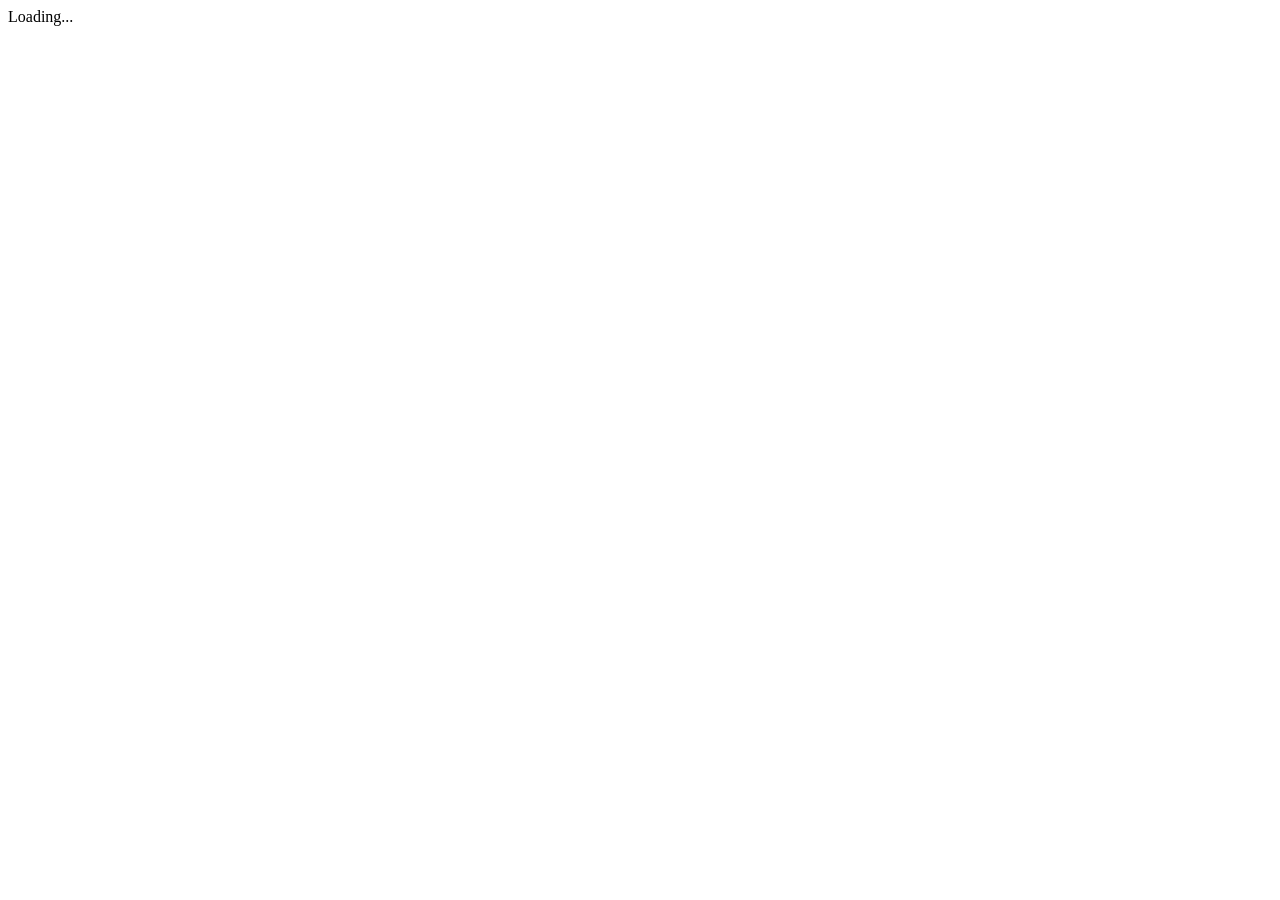
==== Reto02_MAUI/Reto02_MAUI/wwwroot/index.html @ fee19221 "esqueleto con el .gitignore definitivo" ====
<!DOCTYPE html>
<html lang="en">
<head>
    <meta charset="utf-8" />
    <meta name="viewport" content="width=device-width, initial-scale=1.0, maximum-scale=1.0, user-scalable=no, viewport-fit=cover" />
    <title>Reto02_MAUI</title>
    <base href="/" />
    <link rel="stylesheet" href="_content/Reto02_MAUI.Shared/bootstrap/bootstrap.min.css" />
    <link rel="stylesheet" href="_content/Reto02_MAUI.Shared/app.css" />
    <link rel="stylesheet" href="app.css" />
    <link rel="stylesheet" href="Reto02_MAUI.styles.css" />
    <link rel="icon" href="data:,">
</head>

<body>

    <div class="status-bar-safe-area"></div>

    <div id="app">Loading...</div>

    <script src="_framework/blazor.webview.js" autostart="false"></script>

</body>

</html>
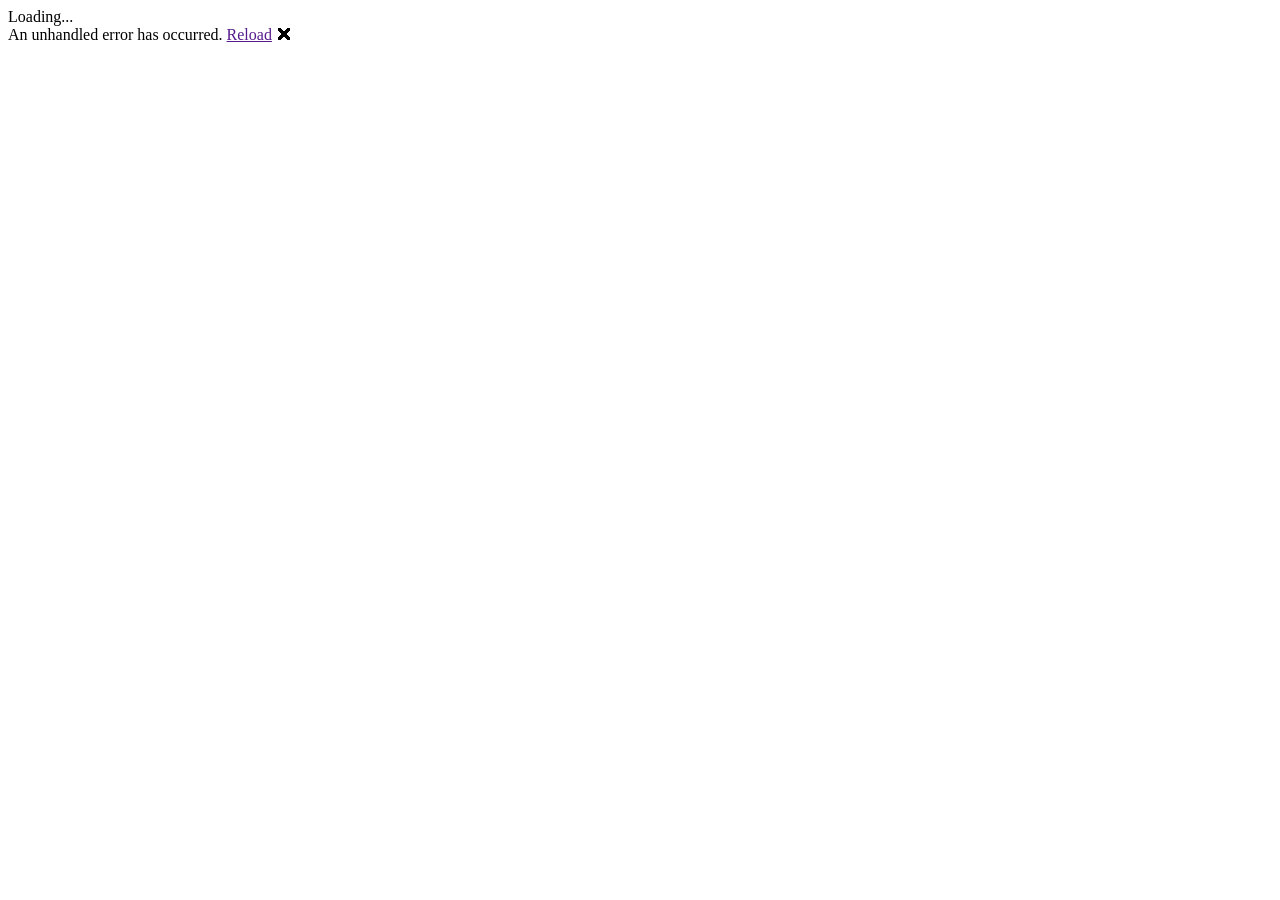
==== commit e50b5b59: "Primeras iteraciones" ====
--- a/Reto02_MAUI/Reto02_MAUI/wwwroot/index.html
+++ b/Reto02_MAUI/Reto02_MAUI/wwwroot/index.html
@@ -1,25 +1,36 @@
 <!DOCTYPE html>
-<html lang="en">
+<html lang="es">
 <head>
     <meta charset="utf-8" />
     <meta name="viewport" content="width=device-width, initial-scale=1.0, maximum-scale=1.0, user-scalable=no, viewport-fit=cover" />
-    <title>Reto02_MAUI</title>
+    <title>ElorMAUI - Centros Educativos Euskadi</title>
     <base href="/" />
-    <link rel="stylesheet" href="_content/Reto02_MAUI.Shared/bootstrap/bootstrap.min.css" />
-    <link rel="stylesheet" href="_content/Reto02_MAUI.Shared/app.css" />
-    <link rel="stylesheet" href="app.css" />
-    <link rel="stylesheet" href="Reto02_MAUI.styles.css" />
-    <link rel="icon" href="data:,">
+
+    <!-- Estilos Bootstrap (si los usas) -->
+    <link rel="stylesheet" href="css/bootstrap/bootstrap.min.css" />
+    <link href="css/app.css" rel="stylesheet" />
+    <link href="Reto02_MAUI. styles.css" rel="stylesheet" />
+
+    <!-- Mapbox CDN CSS -->
+    <link href='https://api.mapbox.com/mapbox-gl-js/v3.17.0-beta.1/mapbox-gl.css' rel='stylesheet' />
+
+    <!-- Mapbox CDN JS -->
+    <script src='https://api.mapbox.com/mapbox-gl-js/v3.17.0-beta.1/mapbox-gl.js'></script>
 </head>
 
 <body>
-
     <div class="status-bar-safe-area"></div>
-
     <div id="app">Loading...</div>
 
+    <div id="blazor-error-ui">
+        An unhandled error has occurred.
+        <a href="" class="reload">Reload</a>
+        <a class="dismiss">🗙</a>
+    </div>
+
+    <!-- JavaScript personalizado para Mapbox -->
+    <script src="mapbox.js"></script>
+
     <script src="_framework/blazor.webview.js" autostart="false"></script>
-
 </body>
-
 </html>
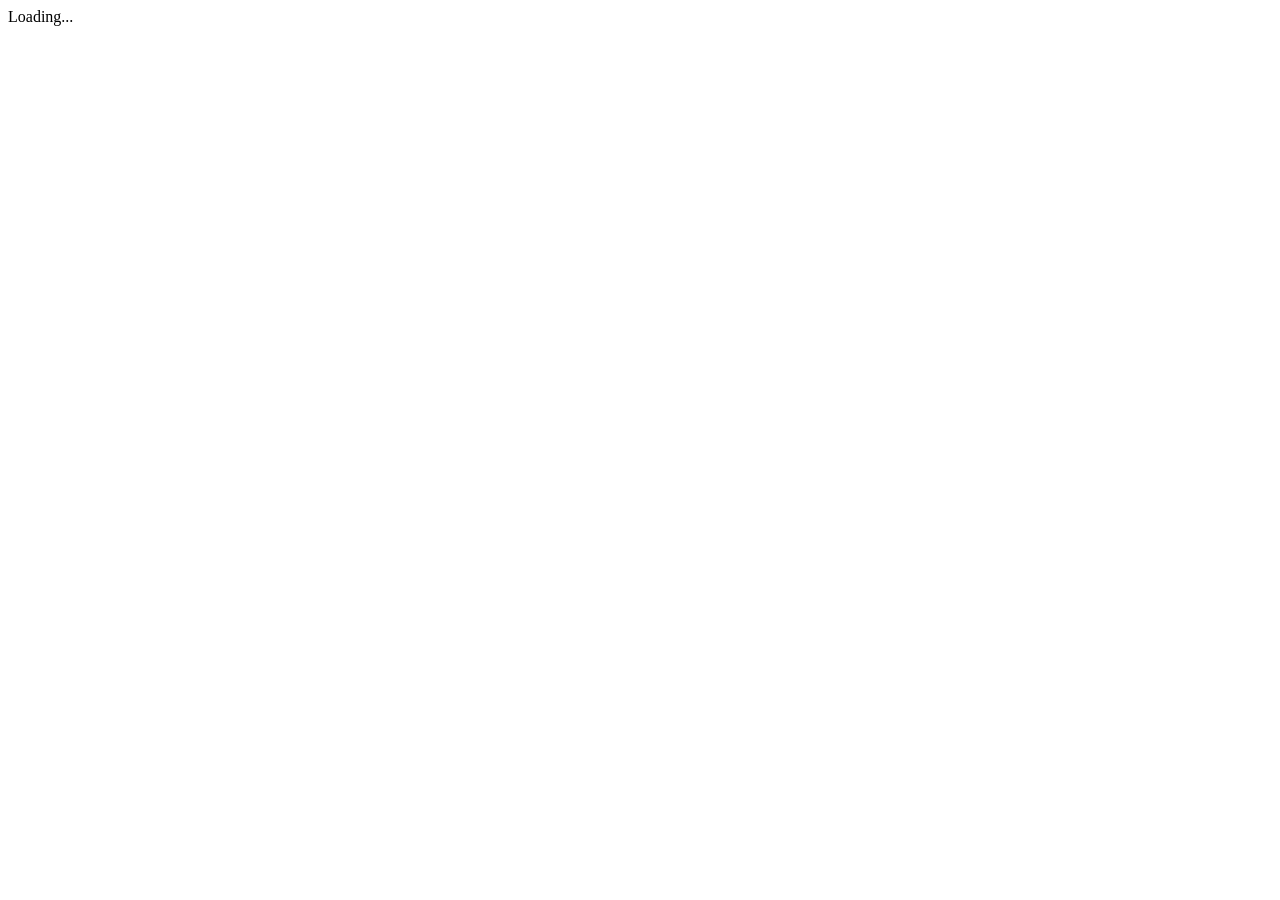
==== commit 32eebb83: "Reset que se me ha complicao" ====
--- a/Reto02_MAUI/Reto02_MAUI/wwwroot/index.html
+++ b/Reto02_MAUI/Reto02_MAUI/wwwroot/index.html
@@ -1,36 +1,25 @@
 <!DOCTYPE html>
-<html lang="es">
+<html lang="en">
 <head>
     <meta charset="utf-8" />
     <meta name="viewport" content="width=device-width, initial-scale=1.0, maximum-scale=1.0, user-scalable=no, viewport-fit=cover" />
-    <title>ElorMAUI - Centros Educativos Euskadi</title>
+    <title>Reto02_MAUI</title>
     <base href="/" />
-
-    <!-- Estilos Bootstrap (si los usas) -->
-    <link rel="stylesheet" href="css/bootstrap/bootstrap.min.css" />
-    <link href="css/app.css" rel="stylesheet" />
-    <link href="Reto02_MAUI. styles.css" rel="stylesheet" />
-
-    <!-- Mapbox CDN CSS -->
-    <link href='https://api.mapbox.com/mapbox-gl-js/v3.17.0-beta.1/mapbox-gl.css' rel='stylesheet' />
-
-    <!-- Mapbox CDN JS -->
-    <script src='https://api.mapbox.com/mapbox-gl-js/v3.17.0-beta.1/mapbox-gl.js'></script>
+    <link rel="stylesheet" href="_content/Reto02_MAUI.Shared/bootstrap/bootstrap.min.css" />
+    <link rel="stylesheet" href="_content/Reto02_MAUI.Shared/app.css" />
+    <link rel="stylesheet" href="app.css" />
+    <link rel="stylesheet" href="Reto02_MAUI.styles.css" />
+    <link rel="icon" href="data:,">
 </head>
 
 <body>
+
     <div class="status-bar-safe-area"></div>
+
     <div id="app">Loading...</div>
 
-    <div id="blazor-error-ui">
-        An unhandled error has occurred.
-        <a href="" class="reload">Reload</a>
-        <a class="dismiss">🗙</a>
-    </div>
+    <script src="_framework/blazor.webview.js" autostart="false"></script>
 
-    <!-- JavaScript personalizado para Mapbox -->
-    <script src="mapbox.js"></script>
+</body>
 
-    <script src="_framework/blazor.webview.js" autostart="false"></script>
-</body>
 </html>
